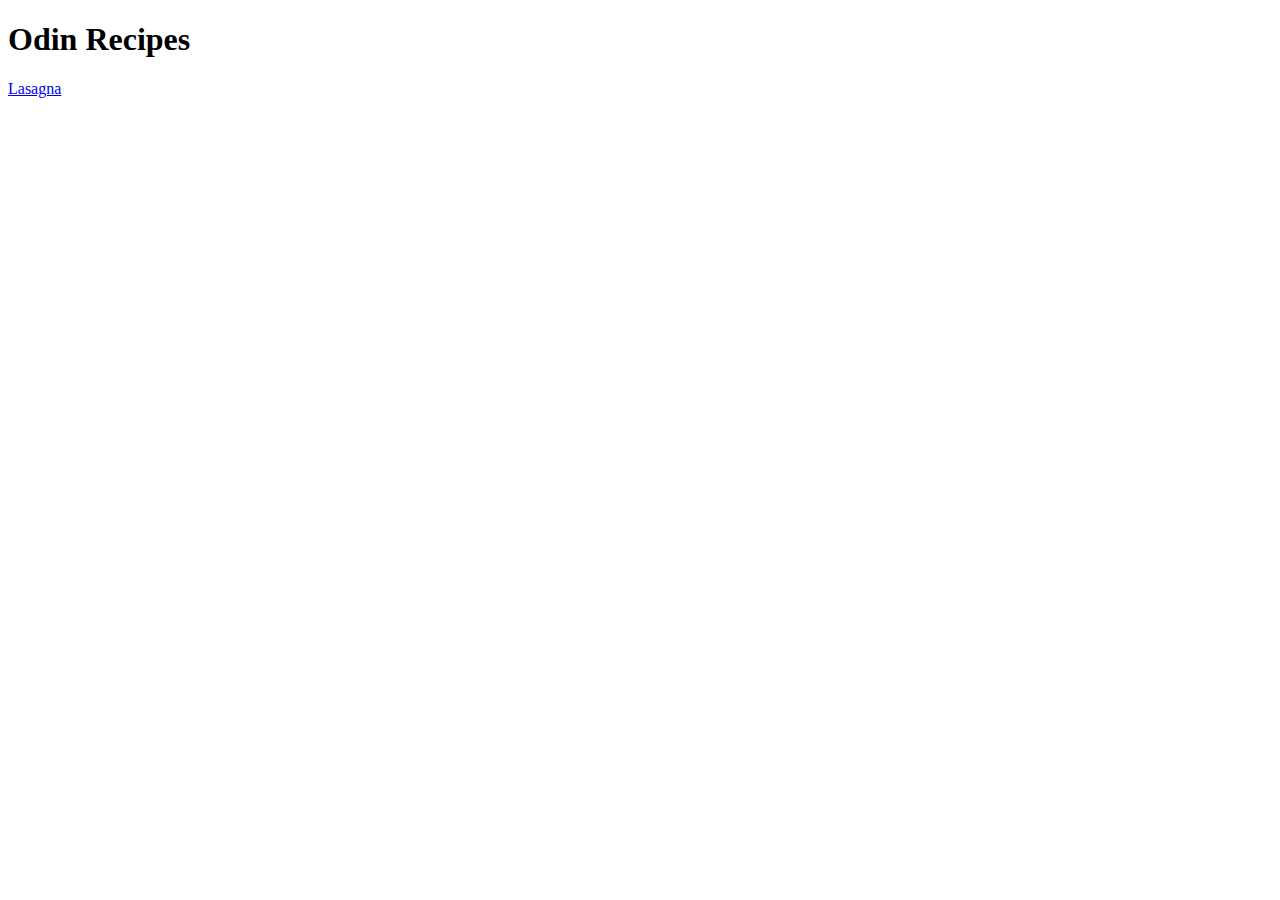
==== index.html @ f1d695d7 "Add image and unordered and ordered lists" ====
<!DOCTYPE html>
<html lang="en">
<head>
    <meta charset="UTF-8">
    <meta name="viewport" content="width=device-width, initial-scale=1.0">
    <title>Document</title>
</head>
<body>
    <h1>Odin Recipes</h1>
    <a href="recipes/lasagna.html">Lasagna</a>
</body>
</html>
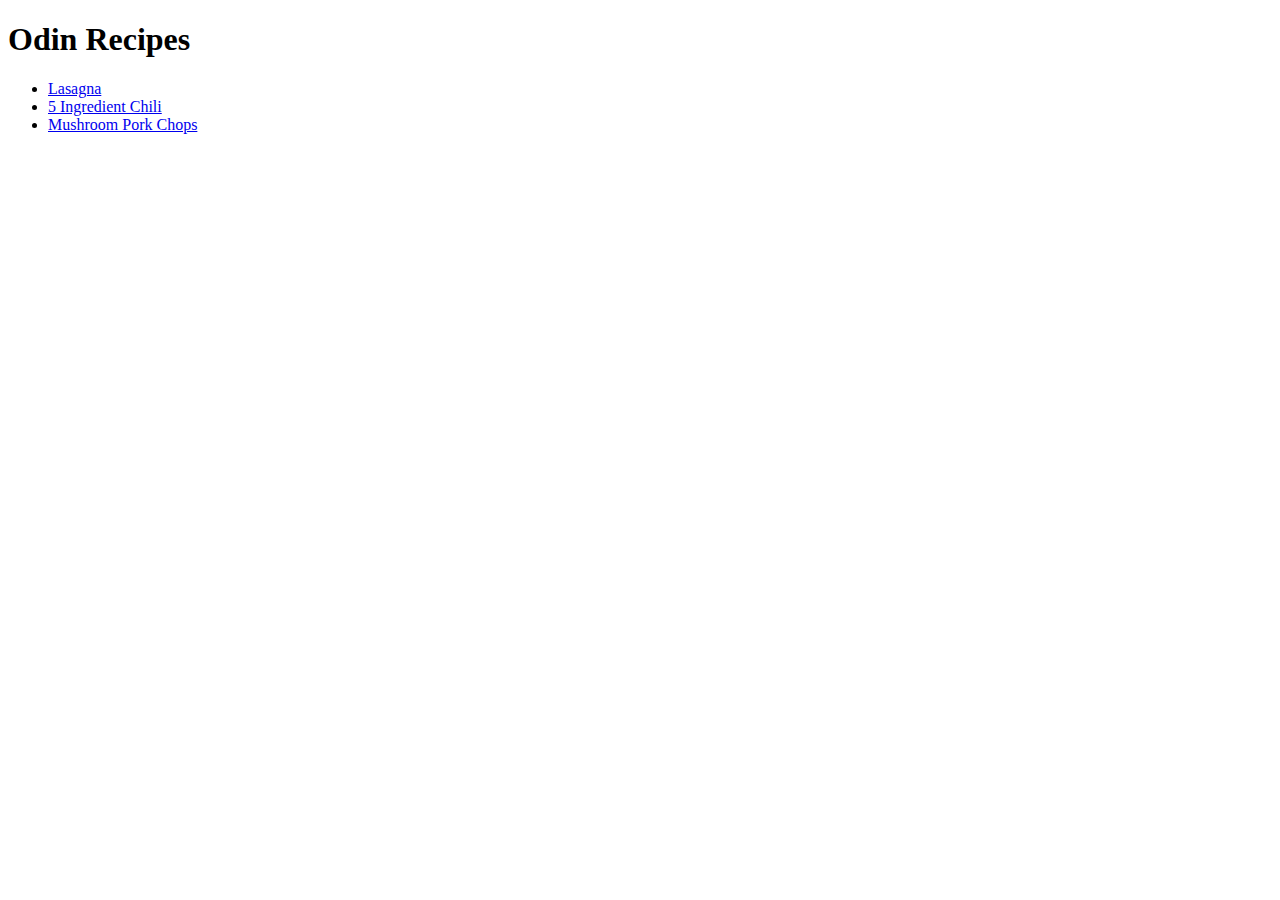
==== commit cc4054c2: "Add new recipes" ====
--- a/index.html
+++ b/index.html
@@ -1,12 +1,20 @@
 <!DOCTYPE html>
 <html lang="en">
+
 <head>
     <meta charset="UTF-8">
     <meta name="viewport" content="width=device-width, initial-scale=1.0">
     <title>Document</title>
 </head>
+
 <body>
     <h1>Odin Recipes</h1>
-    <a href="recipes/lasagna.html">Lasagna</a>
+    <ul>
+        <li><a href="recipes/lasagna.html">Lasagna</a></li>
+        <li><a href="recipes/chili.html">5 Ingredient Chili</a></li>
+        <li><a href="recipes/porkchops.html">Mushroom Pork Chops</a></li>
+    </ul>
+
 </body>
+
 </html>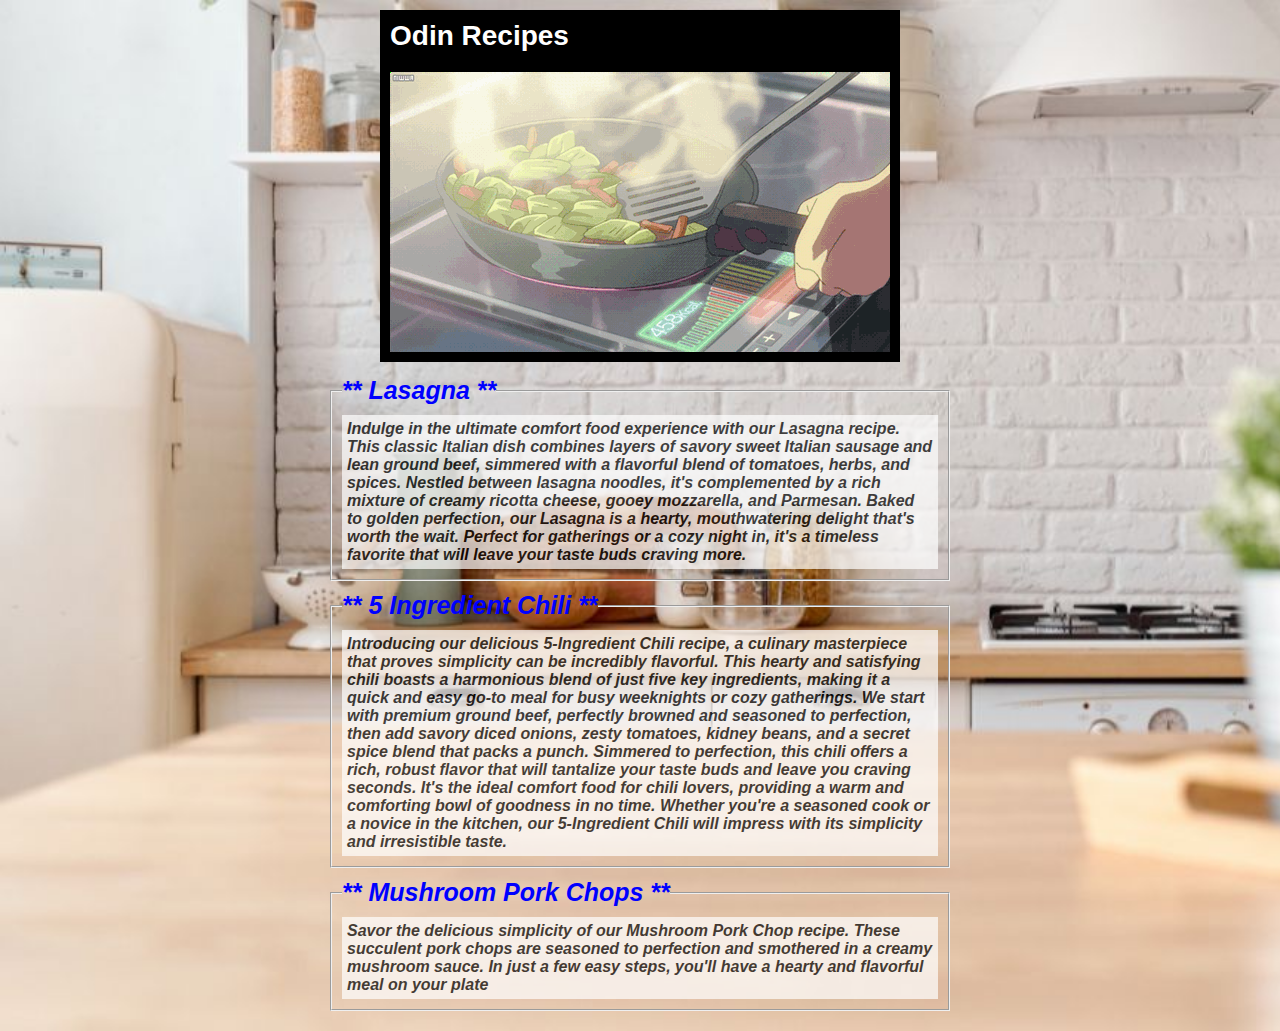
==== commit b6a99c20: "Update HTML and add images and CSS file" ====
--- a/index.html
+++ b/index.html
@@ -4,17 +4,54 @@
 <head>
     <meta charset="UTF-8">
     <meta name="viewport" content="width=device-width, initial-scale=1.0">
-    <title>Document</title>
+    <link rel="stylesheet" href="styles.css">
+    <title> Odin Recipes </title>
 </head>
 
 <body>
-    <h1>Odin Recipes</h1>
-    <ul>
-        <li><a href="recipes/lasagna.html">Lasagna</a></li>
-        <li><a href="recipes/chili.html">5 Ingredient Chili</a></li>
-        <li><a href="recipes/porkchops.html">Mushroom Pork Chops</a></li>
-    </ul>
-
+    <main>
+        <div class="header">
+            <h1>Odin Recipes</h1>
+            <p><img src="../images/cooking.gif"></p>
+        </div>
+        <div class="recipes">
+            <ul>
+                <li>
+                    <fieldset>
+                        <legend><a href="recipes/lasagna.html">** Lasagna **</a></legend>
+                        <p>Indulge in the ultimate comfort food experience with our Lasagna recipe. This classic Italian dish combines
+                            layers of savory sweet Italian sausage and lean ground beef, simmered with a flavorful blend of tomatoes,
+                            herbs, and spices. Nestled between lasagna noodles, it's complemented by a rich mixture of creamy ricotta
+                            cheese, gooey mozzarella, and Parmesan. Baked to golden perfection, our Lasagna is a hearty, mouthwatering
+                            delight that's worth the wait. Perfect for gatherings or a cozy night in, it's a timeless favorite that will
+                            leave your taste buds craving more.</p>
+                    </fieldset>
+                </li>
+                <li>
+                    <fieldset>
+                        <legend><a href="recipes/chili.html">** 5 Ingredient Chili **</a></legend>
+                        <p>Introducing our delicious 5-Ingredient Chili recipe, a culinary masterpiece that proves simplicity can be
+                            incredibly flavorful. This hearty and satisfying chili boasts a harmonious blend of just five key
+                            ingredients, making it a quick and easy go-to meal for busy weeknights or cozy gatherings. We start with
+                            premium ground beef, perfectly browned and seasoned to perfection, then add savory diced onions, zesty
+                            tomatoes, kidney beans, and a secret spice blend that packs a punch. Simmered to perfection, this chili
+                            offers a rich, robust flavor that will tantalize your taste buds and leave you craving seconds. It's the
+                            ideal comfort food for chili lovers, providing a warm and comforting bowl of goodness in no time. Whether
+                            you're a seasoned cook or a novice in the kitchen, our 5-Ingredient Chili will impress with its simplicity
+                            and irresistible taste.</p>
+                    </fieldset>
+                </li>
+                <li>
+                    <fieldset>
+                        <legend><a href="recipes/porkchops.html">** Mushroom Pork Chops **</a></legend>
+                        <p>Savor the delicious simplicity of our Mushroom Pork Chop recipe. These succulent pork chops are seasoned to
+                            perfection and smothered in a creamy mushroom sauce. In just a few easy steps, you'll have a hearty and
+                            flavorful meal on your plate</p>
+                    </fieldset>
+                </li>
+            </ul>
+        </div>
+    </main>
 </body>
 
 </html>--- a/styles.css
+++ b/styles.css
@@ -0,0 +1,69 @@
+* {
+    margin: 0;
+    padding: 0;
+    font-family: Verdana, Geneva, Tahoma, sans-serif;
+}
+
+body {
+    background: linear-gradient(90deg, white, lightpink, red);
+    background-image: url('../images/clean-kitchen-workplace.jpg');
+    background-size: cover;
+    background-repeat: no-repeat;
+}
+
+main {
+    display: flex;
+    flex-direction: column;
+    margin: 0 auto;
+    width: 50%;
+    justify-content: center;
+    padding-top: 10px;
+    align-items: center;
+}
+
+main ul {
+    text-decoration: none;
+    list-style: none;
+    padding: 10px;
+}
+
+a {
+    text-decoration: none;
+    color: blue;
+    font-size: 25px;
+}
+
+a:hover {
+    color: red;
+    font-weight: bold;
+}
+
+h1 {
+    background-color: black;
+    color: white;
+    font-size: 28px;
+    font-weight: 800;
+    padding: 10px;
+}
+
+fieldset {
+    padding: 10px;
+}
+
+li {
+    margin-bottom: 10px;
+    font-style: italic;
+    font-weight: bold;
+}
+
+img {
+    border: 10px solid black;
+}
+
+.recipes p {
+    background-color: white;
+    opacity: 70%;
+    padding: 5px;
+}
+
+
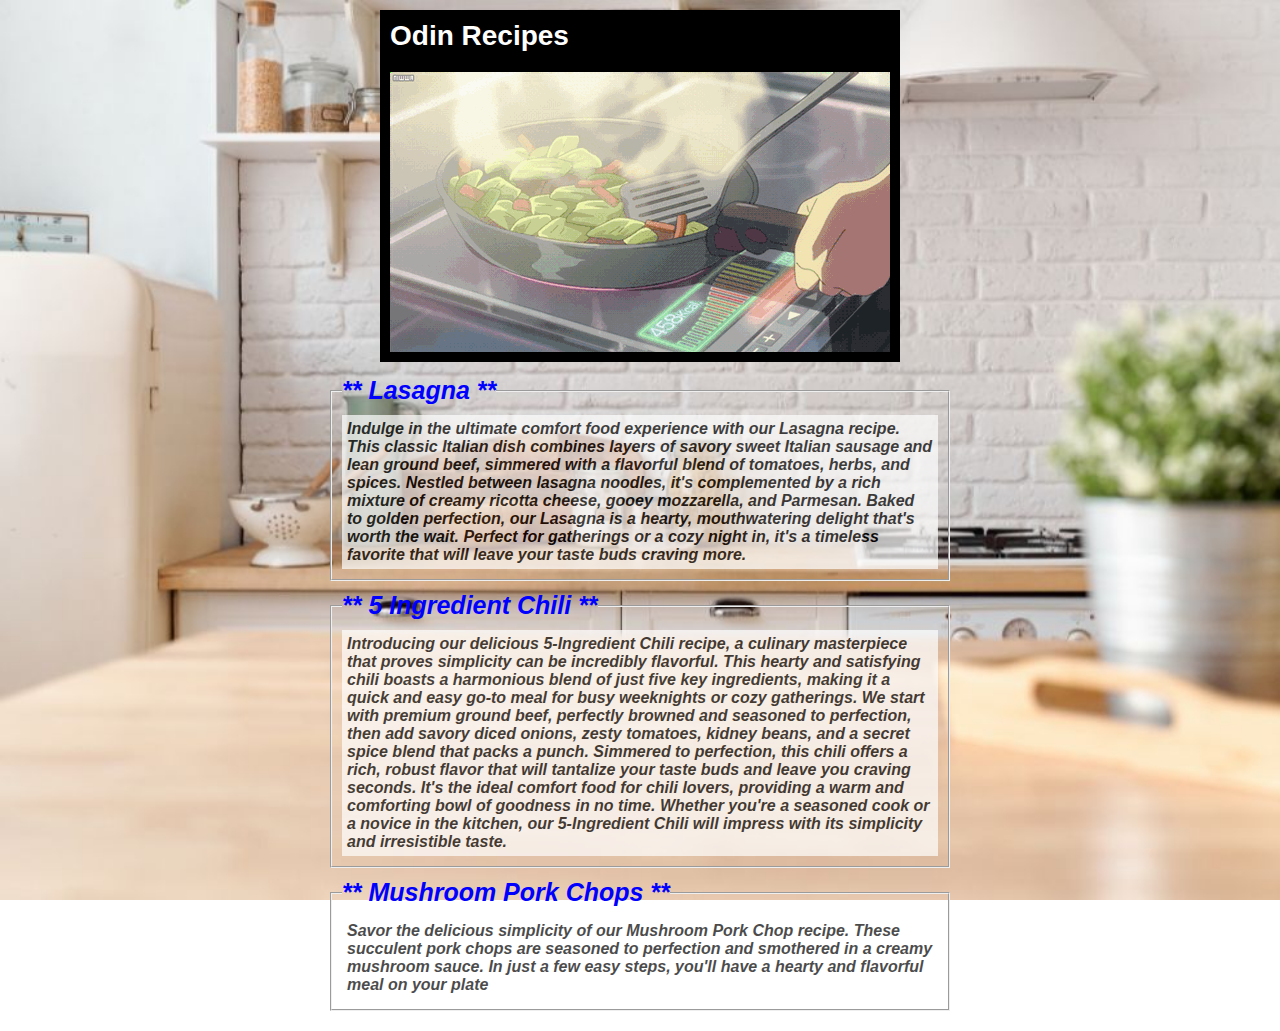
==== commit 009b7929: "Fix bugs and finalize styling" ====
--- a/index.html
+++ b/index.html
@@ -10,7 +10,7 @@
 
 <body>
     <main>
-        <div class="header">
+        <div class="image-header">
             <h1>Odin Recipes</h1>
             <p><img src="../images/cooking.gif"></p>
         </div>
--- a/styles.css
+++ b/styles.css
@@ -9,6 +9,7 @@
     background-image: url('../images/clean-kitchen-workplace.jpg');
     background-size: cover;
     background-repeat: no-repeat;
+    background-attachment: fixed;
 }
 
 main {
@@ -18,7 +19,11 @@
     width: 50%;
     justify-content: center;
     padding-top: 10px;
-    align-items: center;
+    align-items: left;
+}
+
+.image-header {
+    margin: 0 auto;
 }
 
 main ul {
@@ -66,4 +71,46 @@
     padding: 5px;
 }
 
+/*Lasagna Page*/
 
+.food-images {
+    width: 400px;
+}
+
+.recipe-containers {
+    display: flex;
+    flex-direction: column;
+    justify-content: flex-start;
+    margin: 0 auto;
+    padding-top: 10px;
+    width: 40%;
+}
+
+.recipe-containers ul {
+    list-style:circle;
+}
+
+.recipe-containers div {
+    text-align: left;
+    padding-bottom: 10px;
+}
+
+.recipe-containers li {
+    background-color: white;
+    opacity: 70%;
+    font-weight: 800;
+    padding: 5px;
+}
+
+.return-page {
+    text-align: center;
+}
+
+.return-page a {
+    font-size: 18px;
+    color: blue;
+    padding-bottom: 20px;
+    margin-top: 20px;
+}
+
+
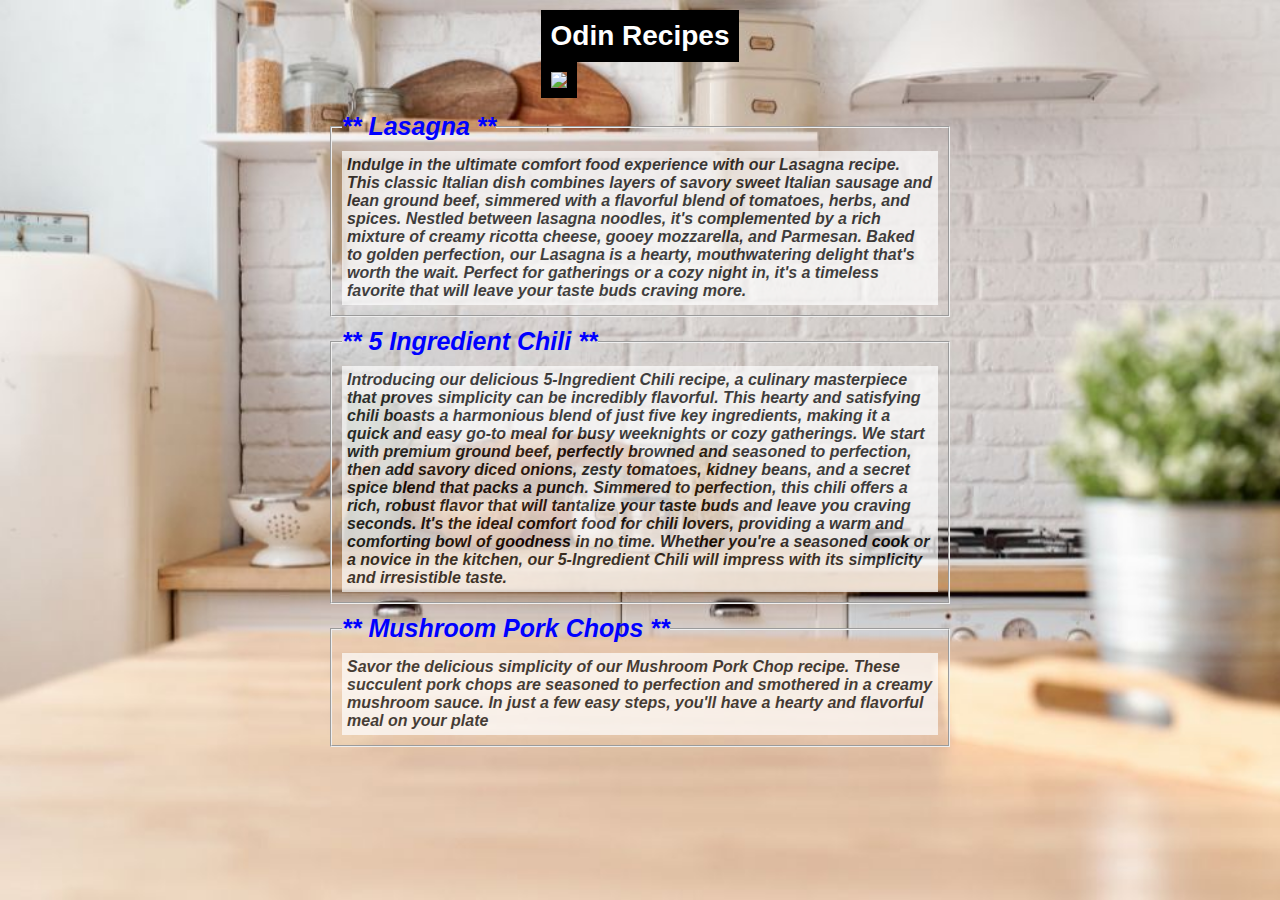
==== commit f27796f3: "Attempt to fix image issue" ====
--- a/index.html
+++ b/index.html
@@ -12,7 +12,7 @@
     <main>
         <div class="image-header">
             <h1>Odin Recipes</h1>
-            <p><img src="../images/cooking.gif"></p>
+            <p><img src="https://github.com/gerardlcunningham/odin-recipes/blob/main/images/cooking.gif?raw=true"></p>
         </div>
         <div class="recipes">
             <ul>
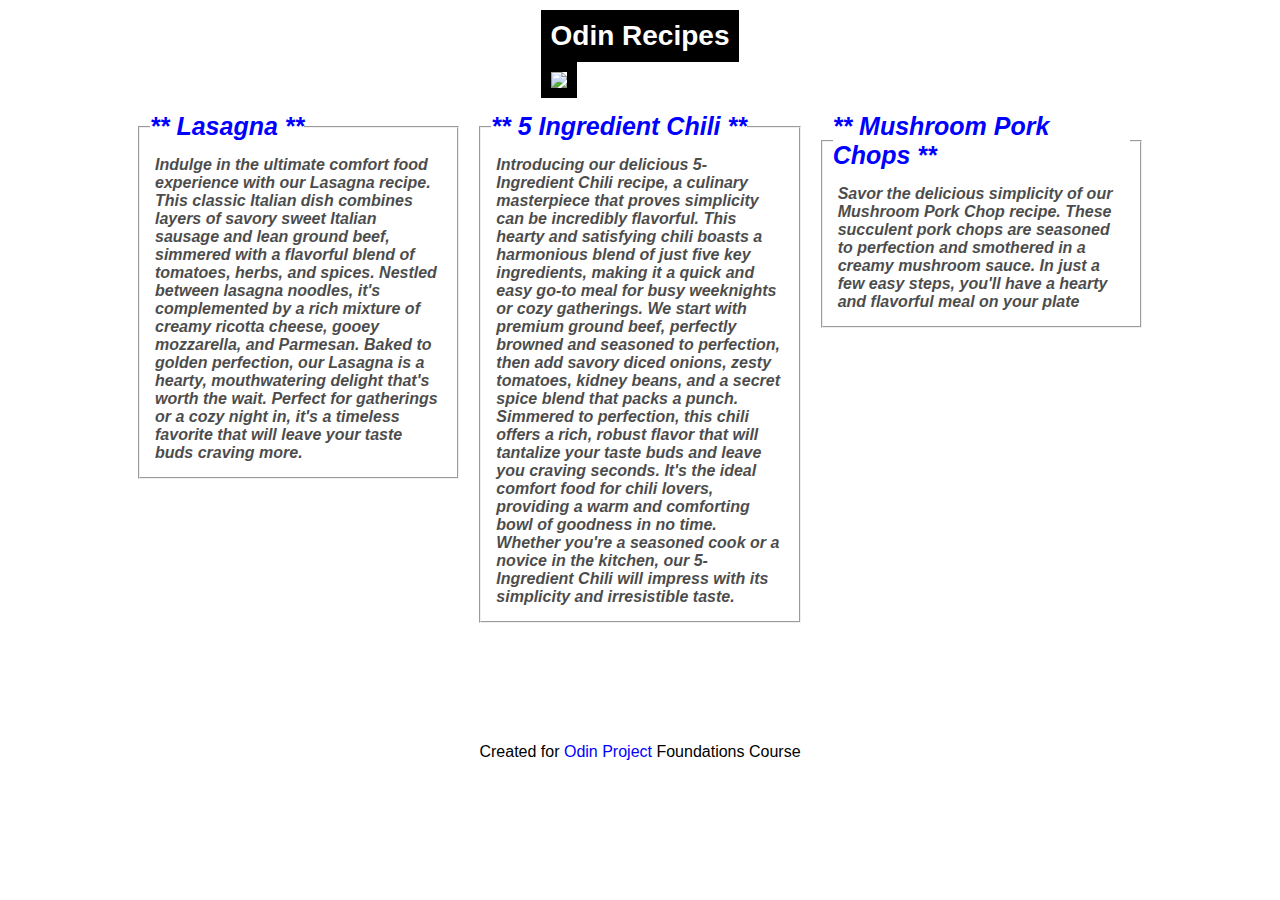
==== commit c1a81080: "Add details to main page and footer" ====
--- a/index.html
+++ b/index.html
@@ -53,5 +53,5 @@
         </div>
     </main>
 </body>
-
+<footer>Created for <a href="https://www.theodinproject.com/">Odin Project</a> Foundations Course</footer>
 </html>--- a/styles.css
+++ b/styles.css
@@ -6,7 +6,7 @@
 
 body {
     background: linear-gradient(90deg, white, lightpink, red);
-    background-image: url('../images/clean-kitchen-workplace.jpg');
+    background-image: url('https://github.com/gerardlcunningham/odin-recipes/blob/main/images/clean-kitchen-workplace.jpg?raw=true');
     background-size: cover;
     background-repeat: no-repeat;
     background-attachment: fixed;
@@ -16,7 +16,7 @@
     display: flex;
     flex-direction: column;
     margin: 0 auto;
-    width: 50%;
+    max-width: 80%;
     justify-content: center;
     padding-top: 10px;
     align-items: left;
@@ -65,13 +65,22 @@
     border: 10px solid black;
 }
 
+.recipes ul {
+    display: flex;
+    gap: 20px; 
+}
+
+.recipes li {
+    flex: 1;
+}
+
 .recipes p {
     background-color: white;
     opacity: 70%;
     padding: 5px;
 }
 
-/*Lasagna Page*/
+/*Lasagna, Porkchop, Chili Pages*/
 
 .food-images {
     width: 400px;
@@ -113,4 +122,17 @@
     margin-top: 20px;
 }
 
+/*Footer*/
 
+footer {
+    text-align: center;
+    margin-top: 100px;
+}
+
+footer a {
+    text-decoration: none;
+    font-size: 16px;
+}
+
+
+
